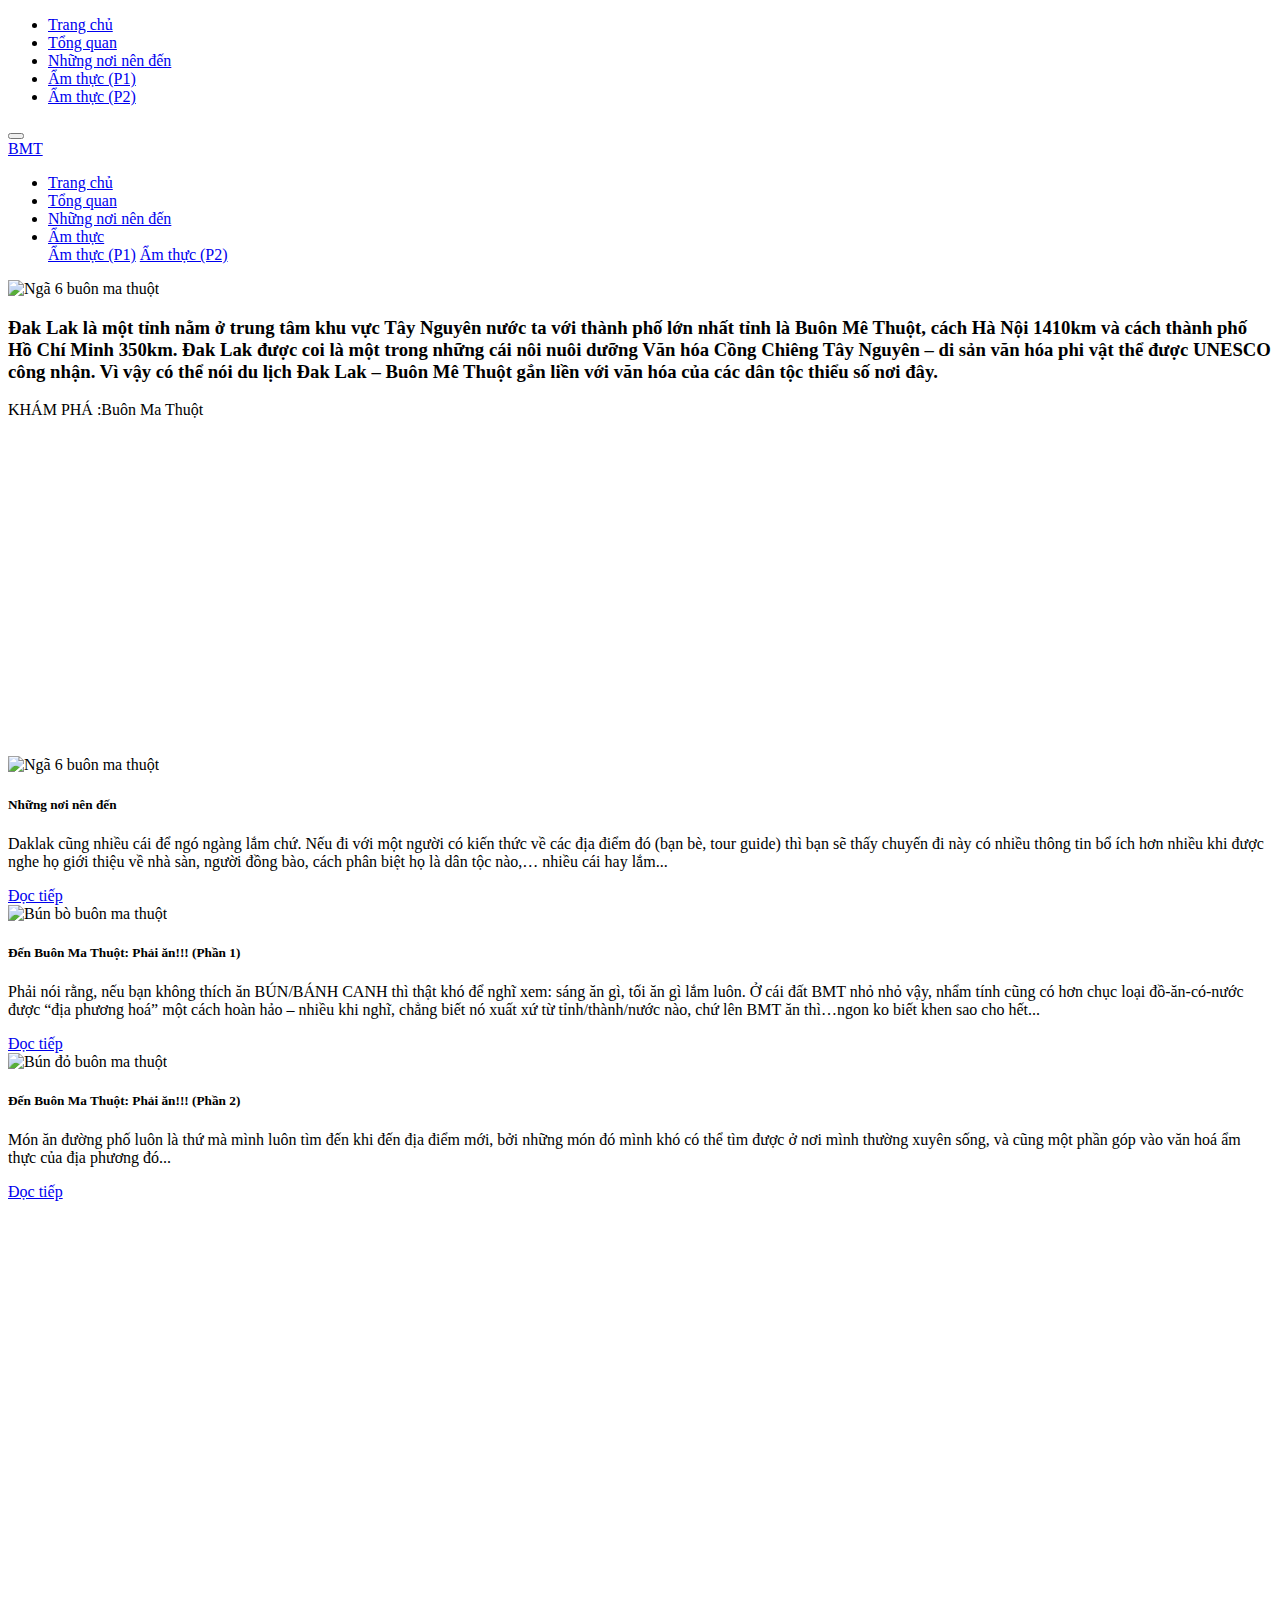
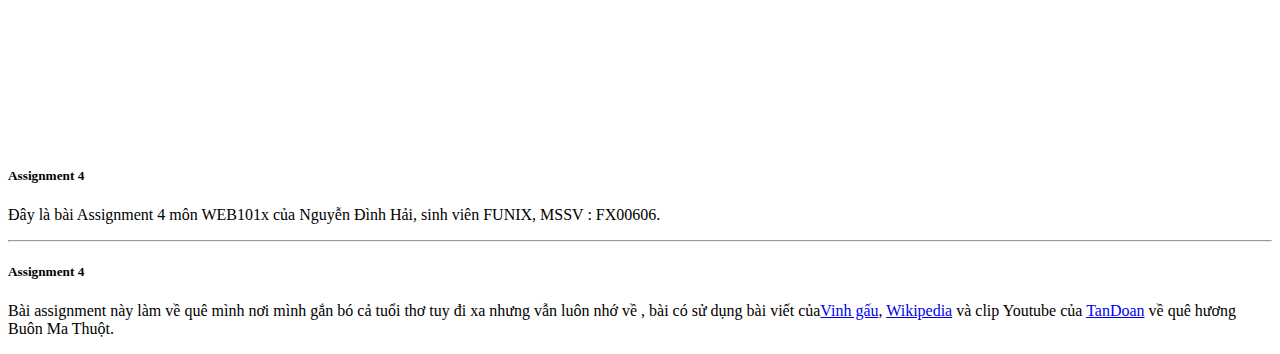
==== index.html @ 75225a86 "index.html" ====
<!DOCTYPE html>
<html lang="vi">
	<head>
		<meta http-equiv="content-type" content="text/html; charset=UTF-8">
		<meta charset="utf-8">
		<title>Du lịch Buôn Ma Thuột</title>
		<meta name="generator" content="Bootply" />
		<meta name="viewport" content="width=device-width, initial-scale=1, maximum-scale=1">
		<!-- Latest compiled and minified CSS -->
		<!--[if lt IE 9]>
			<script src="//html5shim.googlecode.com/svn/trunk/html5.js"></script>
		<![endif]-->
		<link href="css/styles.css" rel="stylesheet">
    <link rel="stylesheet" href="https://stackpath.bootstrapcdn.com/bootstrap/4.1.3/css/bootstrap.min.css" integrity="sha384-MCw98/SFnGE8fJT3GXwEOngsV7Zt27NXFoaoApmYm81iuXoPkFOJwJ8ERdknLPMO" crossorigin="anonymous">
		<link href='http://fonts.googleapis.com/css?family=Poiret+One' rel='stylesheet' type='text/css'>
		<link href="https://fonts.googleapis.com/css?family=Source+Sans+Pro" rel="stylesheet">
		<link href="https://fonts.googleapis.com/css?family=Lobster" rel="stylesheet">
		<link href="https://fonts.googleapis.com/css?family=Roboto" rel="stylesheet">
		<script src="https://ajax.googleapis.com/ajax/libs/jquery/3.3.1/jquery.min.js"></script>
		<script src="https://cdnjs.cloudflare.com/ajax/libs/popper.js/1.14.3/umd/popper.min.js"></script>
		<script src="https://maxcdn.bootstrapcdn.com/bootstrap/4.1.3/js/bootstrap.min.js"></script>
	</head>
	<body>
		<!-- 								Nav Bar    							-->
		<div class="pos-f-t sticky-top d-lg-none">
		  <div class="collapse" id="navbarToggleExternalContent">
		  <div class="bg-dark p-4">
		    <ul class="navbar-nav">
		    	  <li class="nav-item">
		    	     <a class="nav-link text-muted" href="index.html">Trang chủ</a>
		    		</li>
		    		<li class="nav-item">
		    		   <a class="nav-link text-muted" href="tong-quan.html">Tổng quan</a>
		    		</li>
		    		<li class="nav-item">
		    		   <a class="nav-link text-muted" href="nhung-noi-nen-den.html">Những nơi nên đến</a>
		    		</li>
		        <li class="nav-item">
		          <a class="nav-link text-muted" href="phai-an-1.html">Ẩm thực (P1)</a>
		        </li>
		        <li class="nav-item">
		          <a class="nav-link text-muted" href="phai-an-2.html">Ẩm thực (P2)</a>
		        </li>
		    </ul>
		  </div>
		  </div>

		  <nav class="navbar navbar-dark bg-dark d-lg-none">
		  <button class="navbar-toggler" type="button" data-toggle="collapse" data-target="#navbarToggleExternalContent" aria-controls="navbarToggleExternalContent" aria-expanded="false" aria-label="Toggle navigation">
		  <span class="navbar-toggler-icon"></span>
		  </button>
		  </nav>
		</div>

		<nav class="navbar navbar-expand-sm bg-dark navbar-dark sticky-top d-none d-lg-block">
		    		  <!-- Brand -->
		  <a class="navbar-brand" href="index.html">BMT</a>

		  		  <!-- Links -->
		  <ul class="navbar-nav">
		  	  <li class="nav-item">
		  	     <a class="nav-link" href="index.html">Trang chủ</a>
		  		</li>
		  		<li class="nav-item">
		  		   <a class="nav-link" href="tong-quan.html">Tổng quan</a>
		  		</li>
		  		<li class="nav-item">
		  		   <a class="nav-link" href="nhung-noi-nen-den.html">Những nơi nên đến</a>
		  		</li>
		  		    <!-- Dropdown -->
		  		<li class="nav-item dropdown">
		  		   <a class="nav-link dropdown-toggle" href="#" id="navbardrop" data-toggle="dropdown">
		  		        Ẩm thực
		  		   </a>
		  		<div class="dropdown-menu">
		  		   <a class="dropdown-item" href="phai-an-1.html">Ẩm thực (P1)</a>
		  		   <a class="dropdown-item" href="phai-an-2.html">Ẩm thực (P2)</a>
		  		</div>
		    </li>
		  </ul>
		</nav>

		  <!-- 									Banner 									-->

			<div class="card bg-dark text-white">
			  <img class="card-img" src="img/banner.jpg" alt="Ngã 6 buôn ma thuột">
			  <div class="card-img-overlay d-flex align-items-center">
			     <h3 class="card-text text-light bg-dark">Đak Lak là một tỉnh nằm ở trung tâm khu vực Tây Nguyên nước ta với thành phố lớn nhất tỉnh là Buôn Mê Thuột, cách Hà Nội 1410km và cách thành phố Hồ Chí Minh 350km. Đak Lak được coi là một trong những cái nôi nuôi dưỡng Văn hóa Cồng Chiêng Tây Nguyên – di sản văn hóa phi vật thể được UNESCO công nhận. Vì vậy có thể nói du lịch Đak Lak – Buôn Mê Thuột gắn liền với văn hóa của các dân tộc thiểu số nơi đây.</h3>
			  </div>
			</div>


		  <!-- 								Blogs  									 -->


    <div class="divider col-lg-12 col-xl-12">
      <div class="header-text text-white d-none d-lg-block"><span>KHÁM PHÁ :</span>Buôn Ma Thuột</div>
    </div>
		<div class="embed-responsive embed-responsive-16by9 mb-4">
          <iframe width="560" height="315" src="https://www.youtube-nocookie.com/embed/e6psM01s1bs" frameborder="0" allow="accelerometer; autoplay; encrypted-media; gyroscope; picture-in-picture" allowfullscreen></iframe>
    </div>

		<br>
		<!-- 							Body   							-->

		<div class="card-deck">
  <div class="card text-dark bg-light mb-3">
    <img class="card-img-top img-thumbnail" src="images/banner.jpg" alt="Ngã 6 buôn ma thuột">
    <div class="card-body">
      <h5 class="card-title">Những nơi nên đến</h5>
      <p class="card-text text-dark">Daklak cũng nhiều cái để ngó ngàng lắm chứ. Nếu đi với một người có kiến thức về các địa điểm đó (bạn bè, tour guide) thì bạn sẽ thấy chuyến đi này có nhiều thông tin bổ ích hơn nhiều khi được nghe họ giới thiệu về nhà sàn, người đồng bào, cách phân biệt họ là dân tộc nào,… nhiều cái hay lắm...</p>
    </div>
    <div class="card-footer">
    <a href="nhung-noi-nen-den.html" class="btn btn-primary" alt="buôn ma thuột địa điểm du lịch">Đọc tiếp</a>
    </div>
  </div>
  <div class="card text-dark bg-light mb-3">
    <img class="card-img-top img-thumbnail" src="images/BunBo.jpg" alt="Bún bò buôn ma thuột">
    <div class="card-body">
      <h5 class="card-title">Đến Buôn Ma Thuột: Phải ăn!!! (Phần 1)</h5>
      <p class="card-text text-dark">Phải nói rằng, nếu bạn không thích ăn BÚN/BÁNH CANH thì thật khó để nghĩ xem: sáng ăn gì, tối ăn gì lắm luôn. Ở cái đất BMT nhỏ nhỏ vậy, nhẩm tính cũng có hơn chục loại đồ-ăn-có-nước được “địa phương hoá” một cách hoàn hảo – nhiều khi nghĩ, chẳng biết nó xuất xứ từ tỉnh/thành/nước nào, chứ lên BMT ăn thì…ngon ko biết khen sao cho hết...</p>
    </div>
    <div class="card-footer">
      <a href="phai-an-1.html" class="btn btn-primary" alt="Ẩm thực buôn ma thuột">Đọc tiếp</a>
    </div>
  </div>
  <div class="card text-dark bg-light mb-3">
    <img class="card-img-top img-thumbnail" src="img/BunDo.jpg" alt="Bún đỏ buôn ma thuột">
    <div class="card-body">
      <h5 class="card-title">Đến Buôn Ma Thuột: Phải ăn!!! (Phần 2)</h5>
      <p class="card-text text-dark">Món ăn đường phố luôn là thứ mà mình luôn tìm đến khi đến địa điểm mới, bởi những món đó mình khó có thể tìm được ở nơi mình thường xuyên sống, và cũng một phần góp vào văn hoá ẩm thực của địa phương đó...</p>
    </div>
    <div class="card-footer">
      <a href="phai-an-2.html" class="btn btn-primary" alt="Ẩm thực buôn ma thuột">Đọc tiếp</a>
    </div>
  </div>
</div>
<br>
<br>
<br>
  <!-- 								Maps  										-->

<section class="map">
	<iframe src="https://www.google.com/maps/embed?pb=!1m14!1m8!1m3!1d74071.1258414648!2d107.99427197444471!3d12.655609074698015!3m2!1i1024!2i768!4f13.1!3m3!1m2!1s0x3171f7d4216cd2fb%3A0x9f4a5ec2f999fb4!2zQnVvbiBNYSBUaHVvdCwgxJDhuq9rIEzhuq9rIFByb3ZpbmNl!5e0!3m2!1sen!2s!4v1540806133109" width="100%" height="450" frameborder="0" style="border:0"></iframe>
</section>

			<!-- 									Footer 							 -->
<br>
<br>
			<!-- Footer -->
<footer class="page-footer font-small teal pt-4">

			    <!-- Footer Text -->
 <div class="container-fluid text-center text-md-left">

			      <!-- Grid row -->
	 <div class="row">

			        <!-- Grid column -->
			<div class="col-md-6 mt-md-0 mt-3">

			          <!-- Content -->
			 <h5 class="text-uppercase font-weight-bold text-center text-white">Assignment 4</h5>
			 <p class="text-center text-white">Đây là bài Assignment 4 môn WEB101x của Nguyễn Đình Hải, sinh viên FUNIX, MSSV : FX00606.</p>

			</div>
			        <!-- Grid column -->

		<hr class="clearfix w-100 d-md-none pb-3">

			        <!-- Grid column -->
		<div class="col-md-6 mb-md-0 mb-3">

			          <!-- Content -->
		 <h5 class="text-uppercase font-weight-bold text-center text-white">Assignment 4</h5>
		 <p class="text-center text-white">Bài assignment này làm về quê mình nơi mình gắn bó cả tuổi thơ tuy đi xa nhưng vẫn luôn nhớ về , bài có sử dụng bài viết của<a href="vinhgau.com">Vinh gấu<a>, <a href="https://vi.wikipedia.org/wiki/Bu%C3%B4n_Ma_Thu%E1%BB%99t">Wikipedia</a> và clip Youtube của <a href="https://youtu.be/e6psM01s1bs">TanDoan</a> về quê hương Buôn Ma Thuột. </p>

	    </div>
			        <!-- Grid column -->

	 </div>
			      <!-- Grid row -->

  </div>
			    <!-- Footer Text -->
				</footer>
    	</body>
</html>
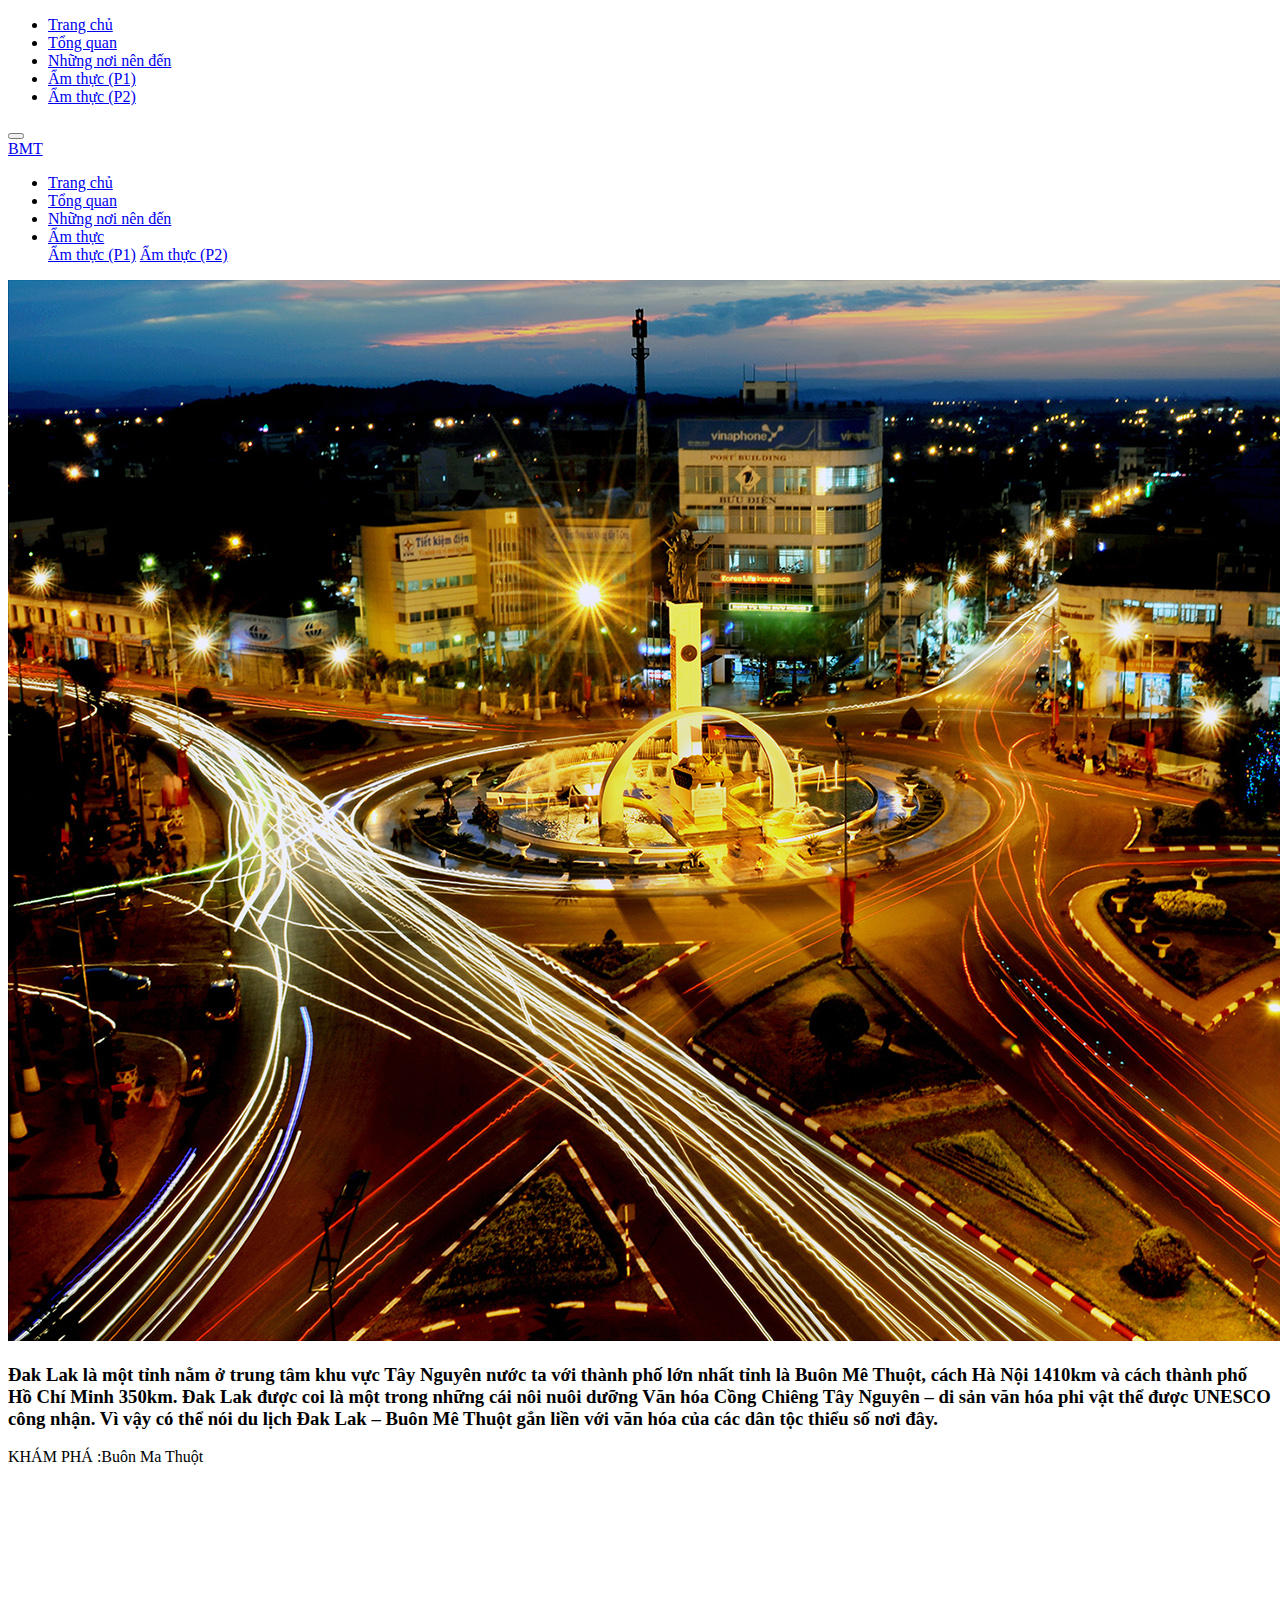
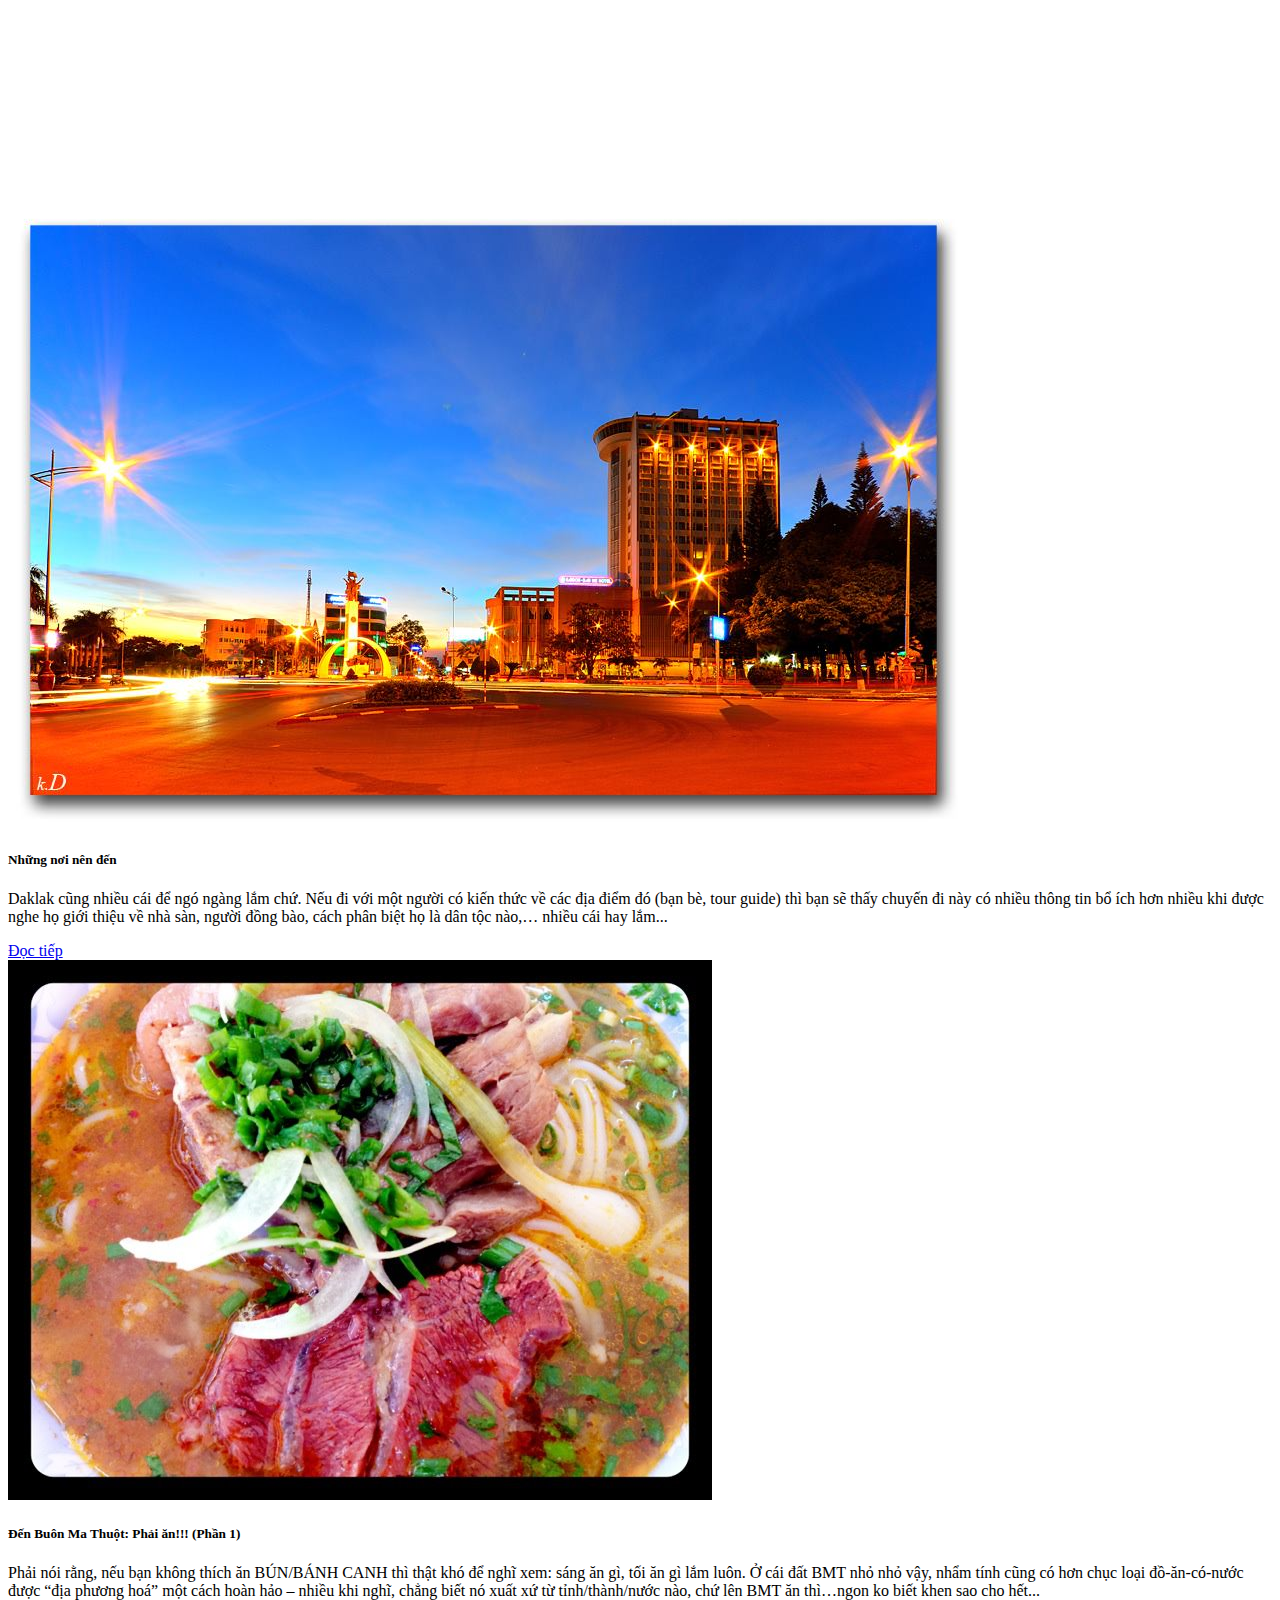
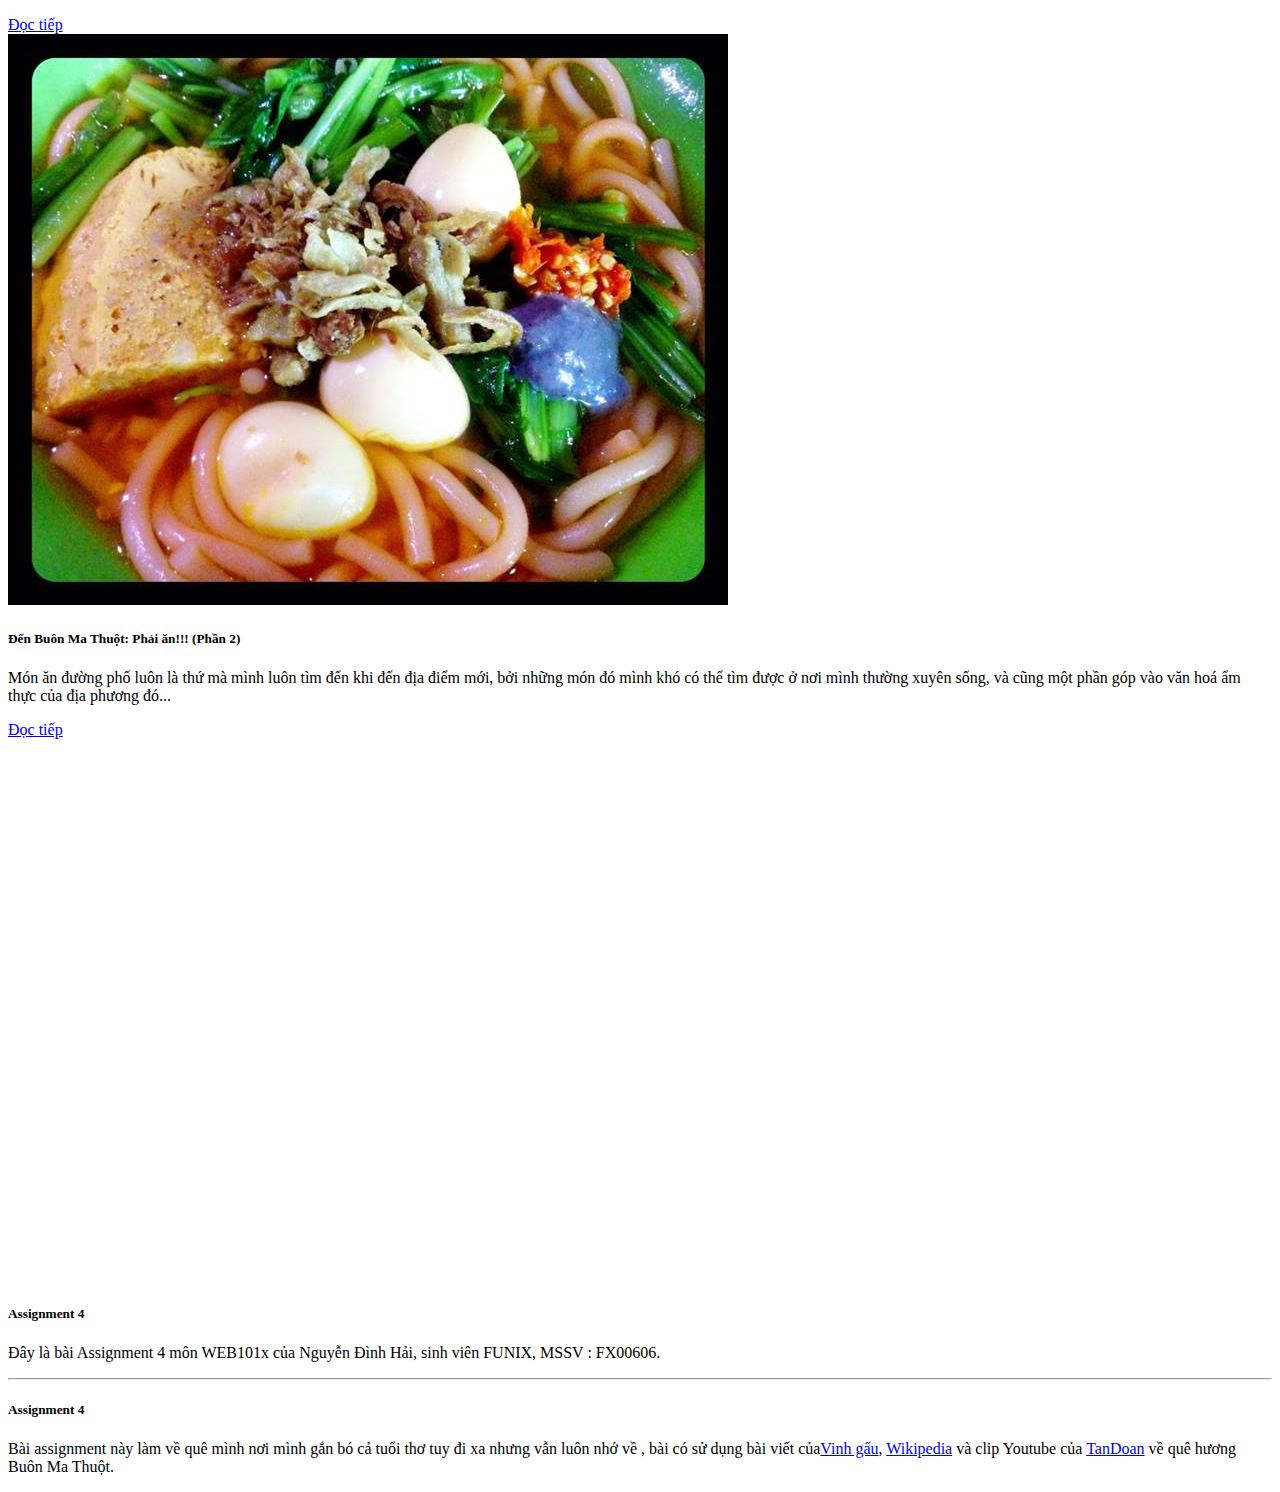
==== commit 864bab17: "Update index.html" ====
--- a/index.html
+++ b/index.html
@@ -19,6 +19,15 @@
 		<script src="https://ajax.googleapis.com/ajax/libs/jquery/3.3.1/jquery.min.js"></script>
 		<script src="https://cdnjs.cloudflare.com/ajax/libs/popper.js/1.14.3/umd/popper.min.js"></script>
 		<script src="https://maxcdn.bootstrapcdn.com/bootstrap/4.1.3/js/bootstrap.min.js"></script>
+<!-- Global site tag (gtag.js) - Google Analytics -->
+<script async src="https://www.googletagmanager.com/gtag/js?id=UA-128949303-1"></script>
+<script>
+  window.dataLayer = window.dataLayer || [];
+  function gtag(){dataLayer.push(arguments);}
+  gtag('js', new Date());
+
+  gtag('config', 'UA-128949303-1');
+</script>
 	</head>
 	<body>
 		<!-- 								Nav Bar    							-->
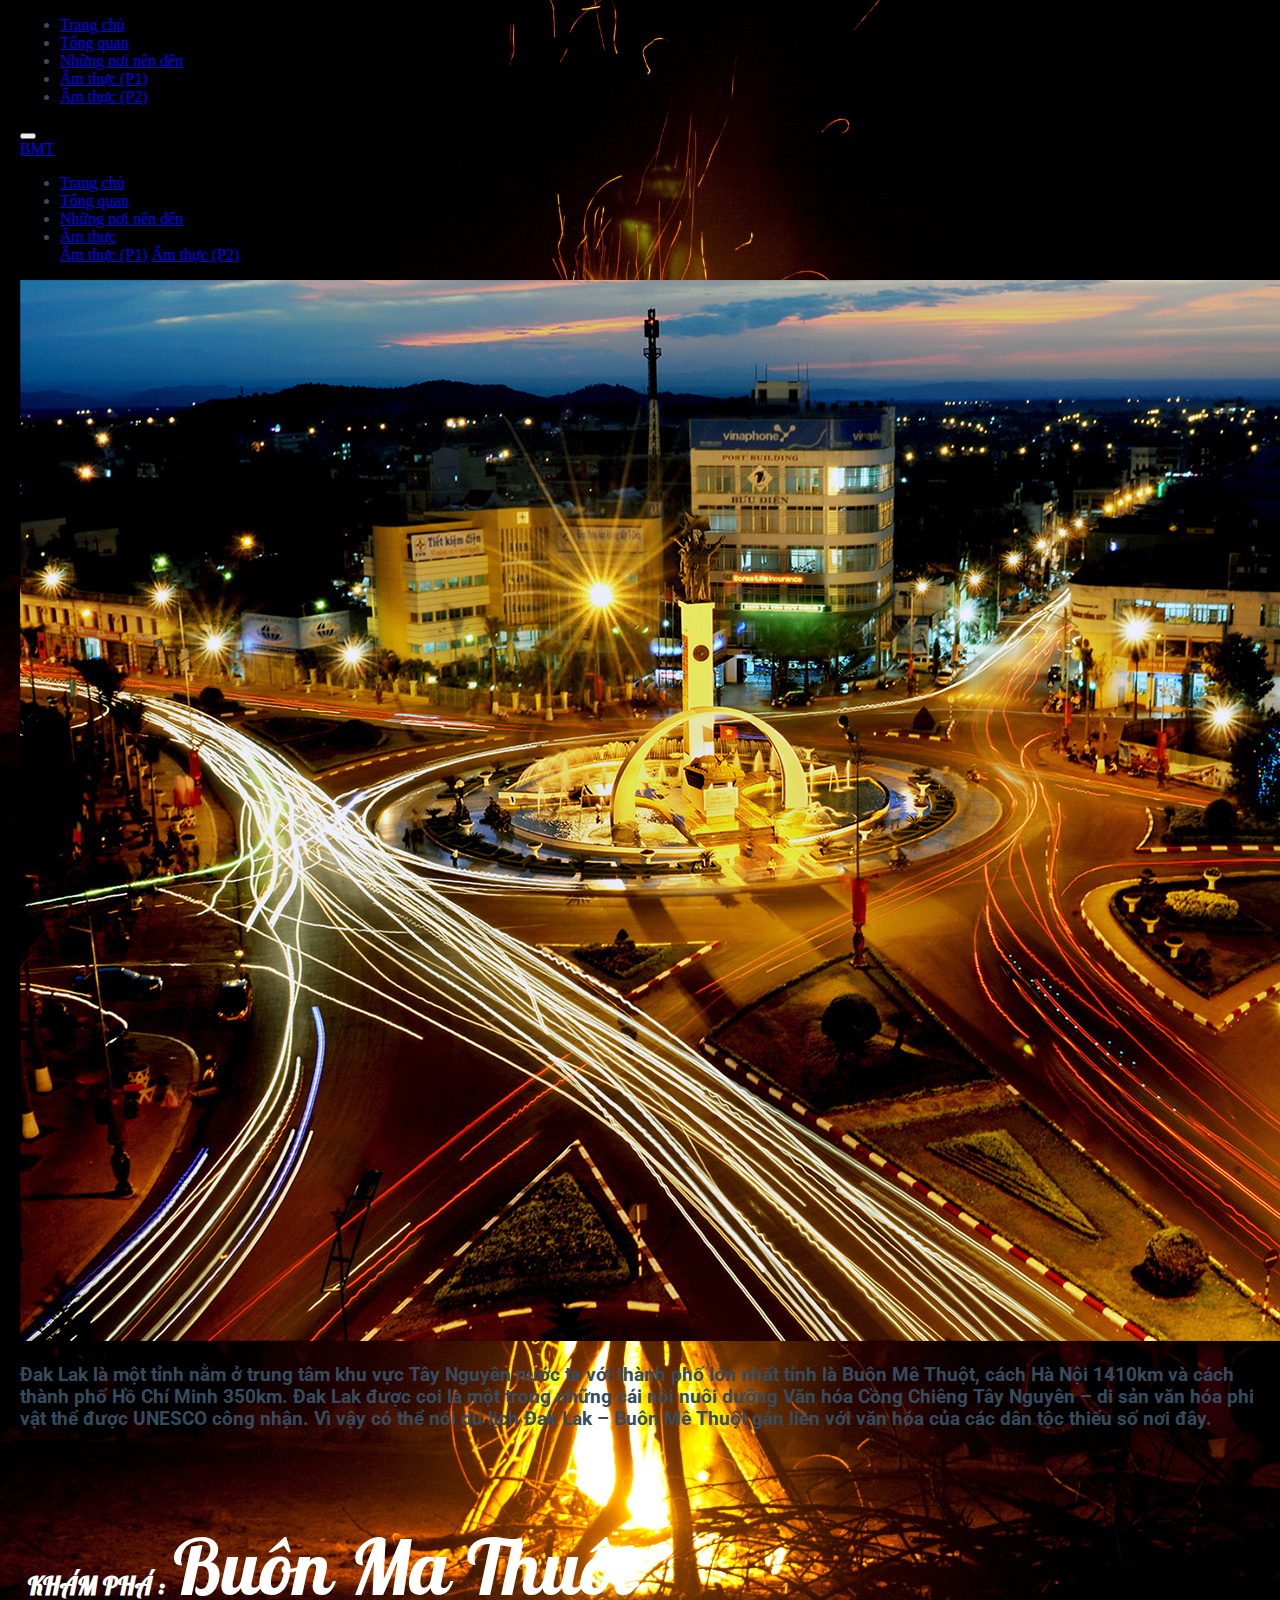
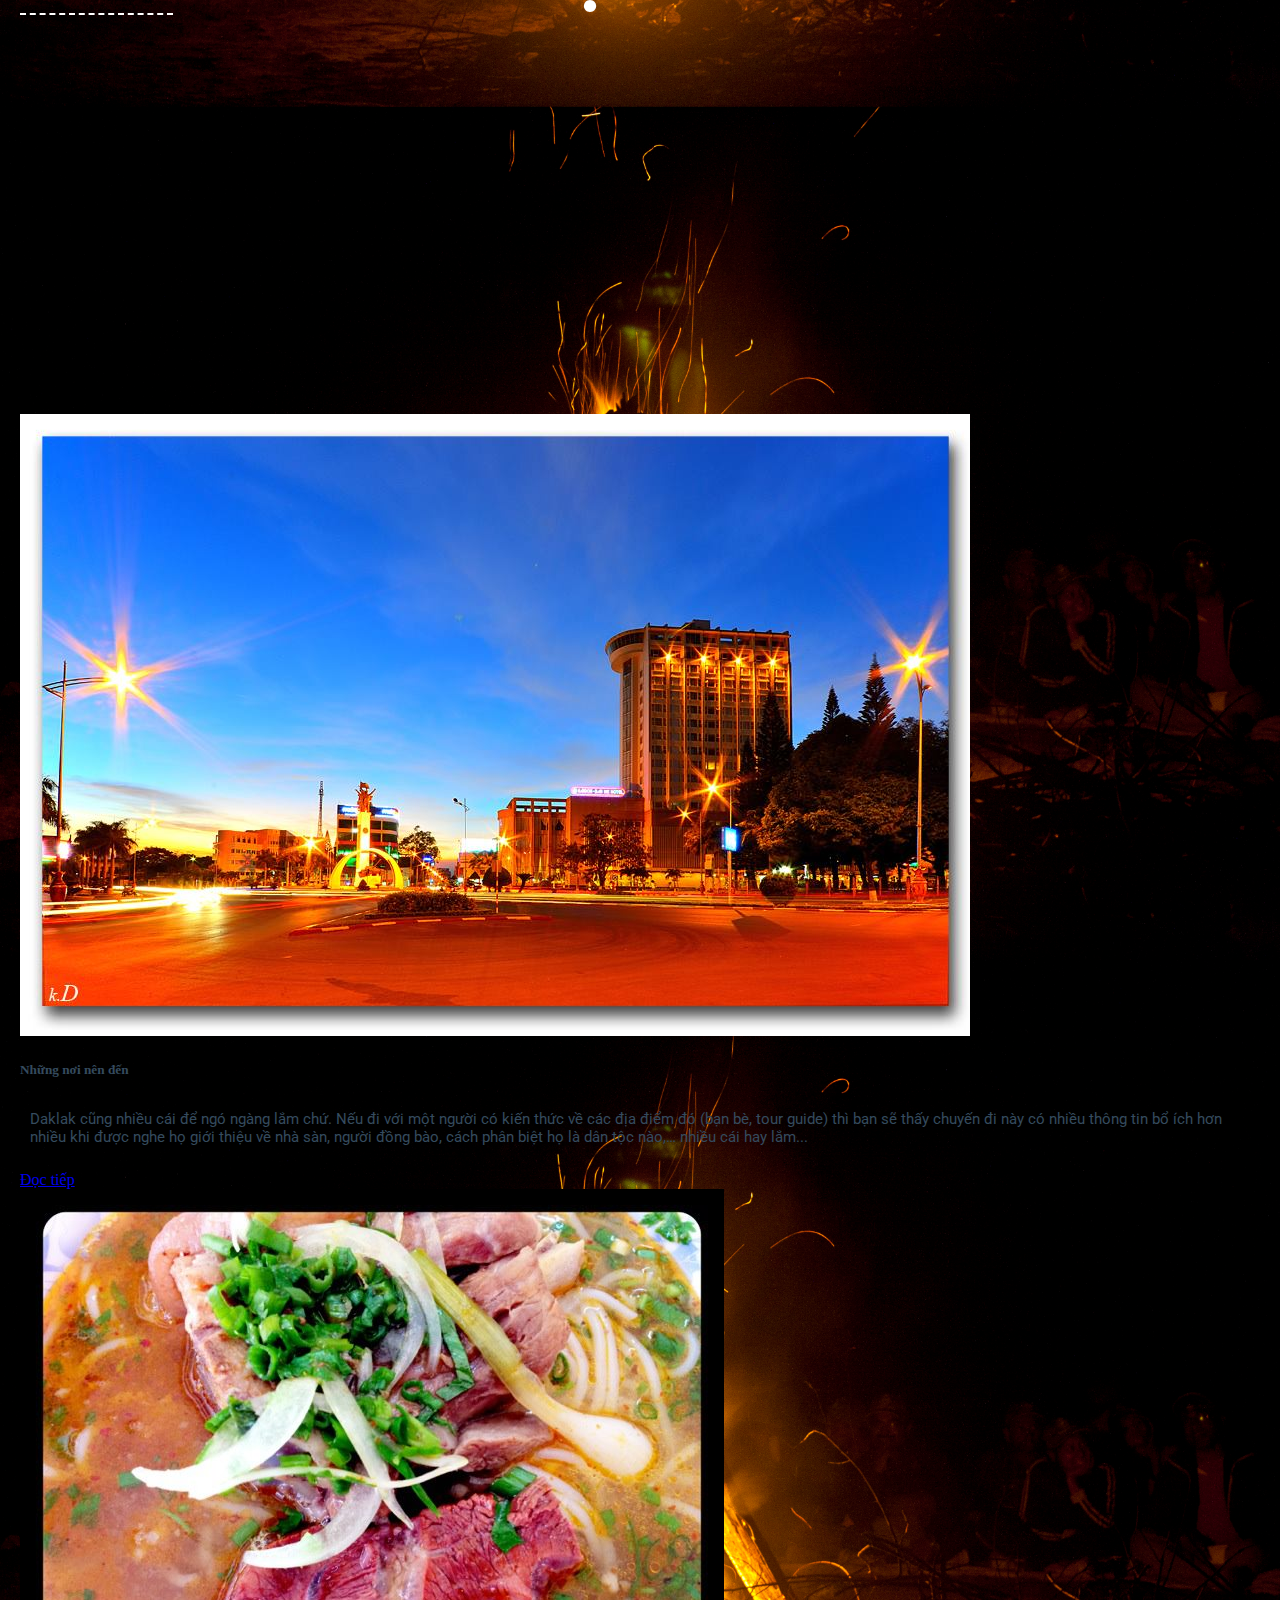
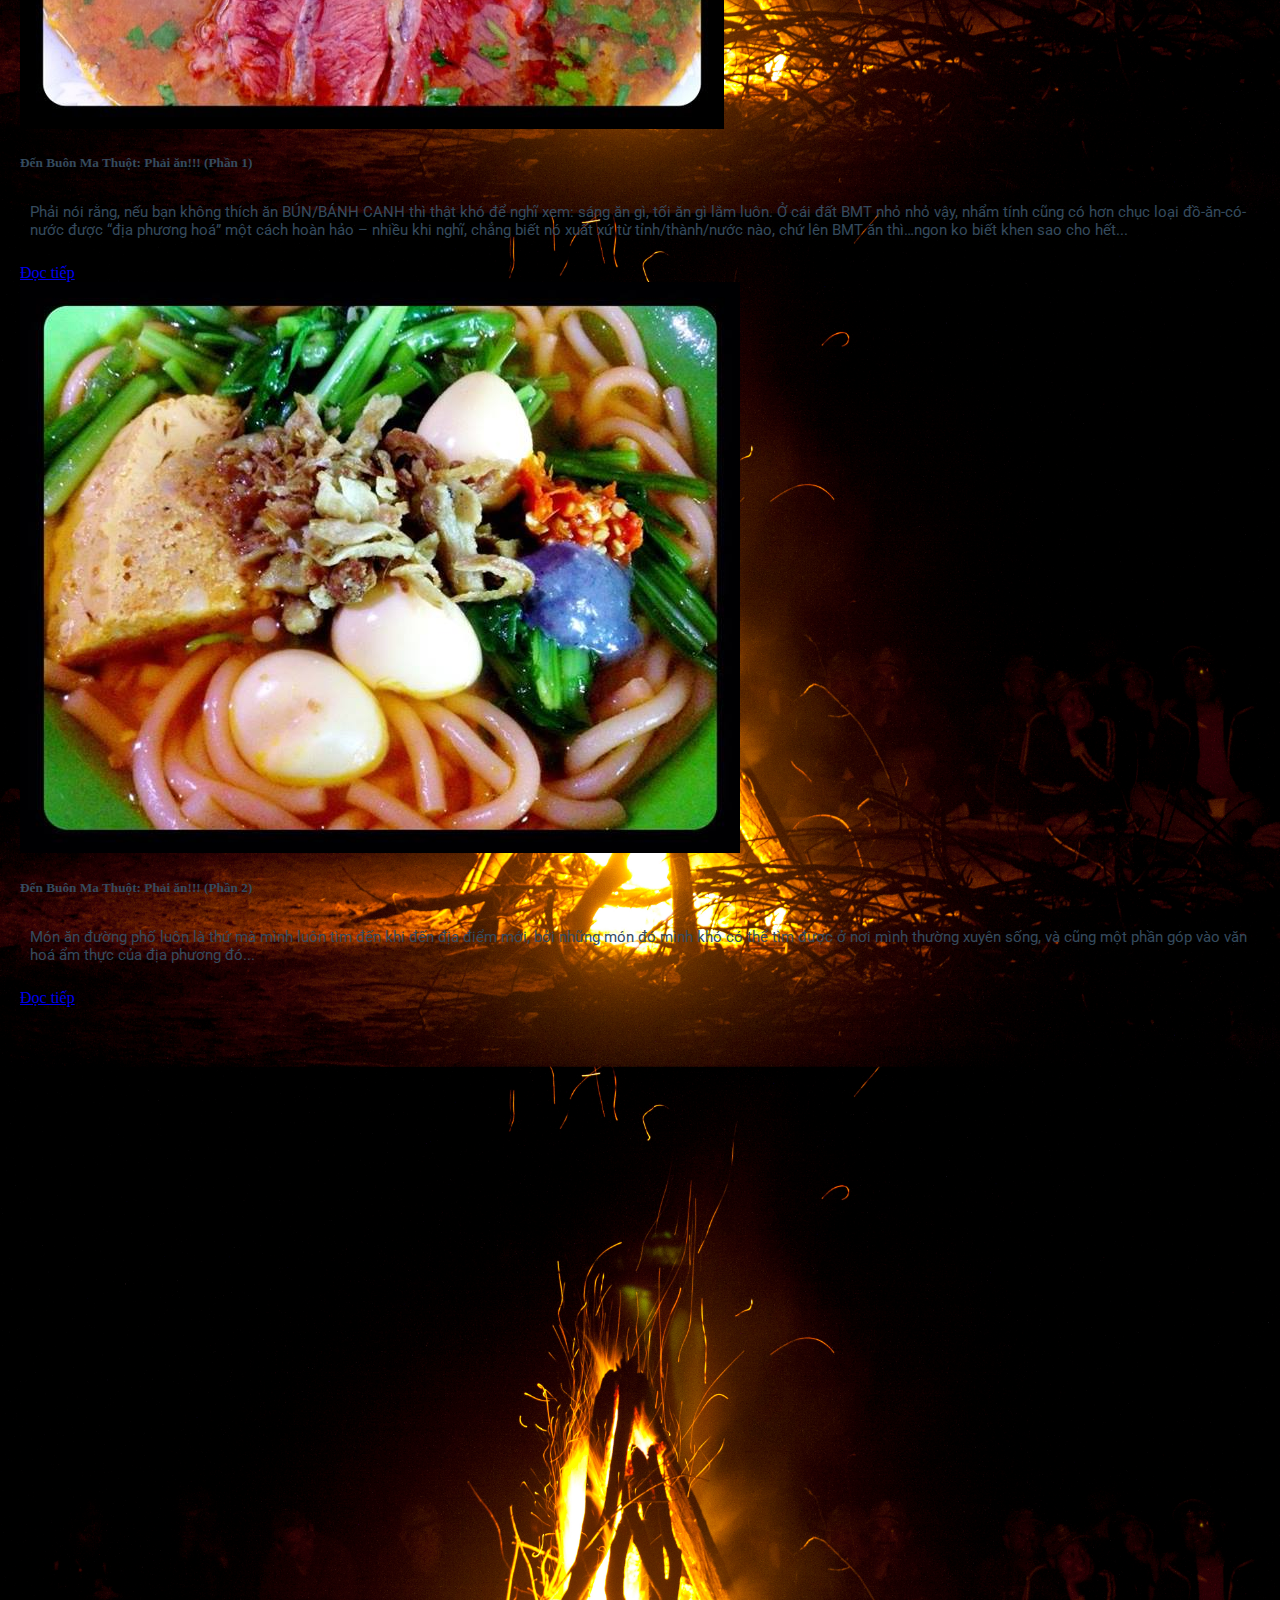
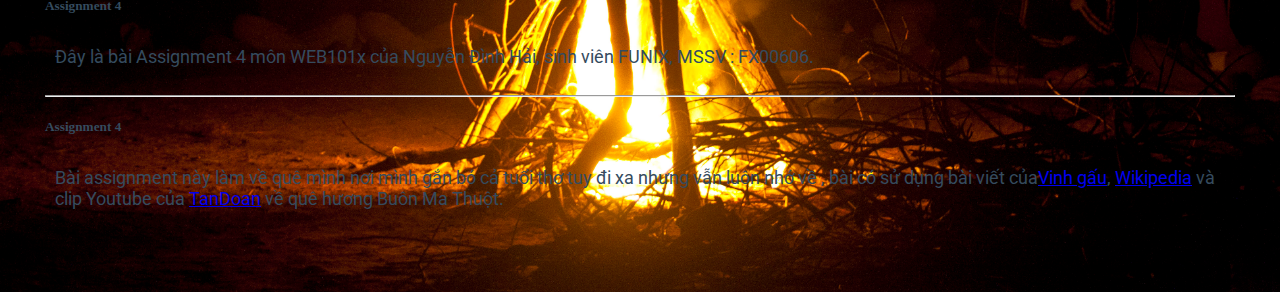
==== commit f595435b: "Update index.html" ====
--- a/index.html
+++ b/index.html
@@ -3,15 +3,15 @@
 	<head>
 		<meta http-equiv="content-type" content="text/html; charset=UTF-8">
 		<meta charset="utf-8">
+		<meta name="description" content="Assignment 4 WEB101x">
+         	<meta name="author" content="Nguyễn Đình Hải">   
+		<meta name="keywords" 
+         	content="du lịch buôn ma thuột, ngã 6, hồ amahrin, buôn ako-dhong, du lịch bmt, du lịch ban mê, ẩm thực bmt, ẩm thực buôn ma thuột, ẩm thực bmt, đồ ăn bmt, đồ ăn buôn ma thuột, đồ ăn ban mê">
 		<title>Du lịch Buôn Ma Thuột</title>
-		<meta name="generator" content="Bootply" />
 		<meta name="viewport" content="width=device-width, initial-scale=1, maximum-scale=1">
-		<!-- Latest compiled and minified CSS -->
-		<!--[if lt IE 9]>
-			<script src="//html5shim.googlecode.com/svn/trunk/html5.js"></script>
-		<![endif]-->
+		<script src="//html5shim.googlecode.com/svn/trunk/html5.js"></script>
 		<link href="css/styles.css" rel="stylesheet">
-    <link rel="stylesheet" href="https://stackpath.bootstrapcdn.com/bootstrap/4.1.3/css/bootstrap.min.css" integrity="sha384-MCw98/SFnGE8fJT3GXwEOngsV7Zt27NXFoaoApmYm81iuXoPkFOJwJ8ERdknLPMO" crossorigin="anonymous">
+   		 <link rel="stylesheet" href="https://stackpath.bootstrapcdn.com/bootstrap/4.1.3/css/bootstrap.min.css" integrity="sha384-MCw98/SFnGE8fJT3GXwEOngsV7Zt27NXFoaoApmYm81iuXoPkFOJwJ8ERdknLPMO" crossorigin="anonymous">
 		<link href='http://fonts.googleapis.com/css?family=Poiret+One' rel='stylesheet' type='text/css'>
 		<link href="https://fonts.googleapis.com/css?family=Source+Sans+Pro" rel="stylesheet">
 		<link href="https://fonts.googleapis.com/css?family=Lobster" rel="stylesheet">
@@ -25,9 +25,75 @@
   window.dataLayer = window.dataLayer || [];
   function gtag(){dataLayer.push(arguments);}
   gtag('js', new Date());
-
+  ga(‘require’, ‘displayfeatures’);
   gtag('config', 'UA-128949303-1');
 </script>
+<!-- Đánh dấu JSON-LD được tạo bởi Trình trợ giúp đánh dấu dữ liệu có cấu trúc của Google. -->
+<script type="application/ld+json">
+[ {
+  "@context" : "http://schema.org",
+  "@type" : "Article",
+  "url" : "https://ndh2311.github.io/dulichbuonmathuot/index.html"
+}, {
+  "@context" : "http://schema.org",
+  "@type" : "Article",
+  "url" : "https://ndh2311.github.io/dulichbuonmathuot/index.html"
+}, {
+  "@context" : "http://schema.org",
+  "@type" : "Article",
+  "url" : "https://ndh2311.github.io/dulichbuonmathuot/tong-quan.html"
+}, {
+  "@context" : "http://schema.org",
+  "@type" : "Article",
+  "url" : "https://ndh2311.github.io/dulichbuonmathuot/nhung-noi-nen-den.html"
+}, {
+  "@context" : "http://schema.org",
+  "@type" : "Article",
+  "url" : "https://ndh2311.github.io/dulichbuonmathuot/index.html#"
+}, {
+  "@context" : "http://schema.org",
+  "@type" : "Article",
+  "articleBody" : "Đak Lak là một tỉnh nằm ở trung tâm khu vực Tây Nguyên nước ta với thành phố lớn nhất tỉnh là Buôn Mê Thuột, cách Hà Nội 1410km và cách thành phố Hồ Chí Minh 350km. Đak Lak được coi là một trong những cái nôi nuôi dưỡng Văn hóa Cồng Chiêng Tây Nguyên – di sản văn hóa phi vật thể được UNESCO công nhận. Vì vậy có thể nói du lịch Đak Lak – Buôn Mê Thuột gắn liền với văn hóa của các dân tộc thiểu số nơi đây.",
+  "url" : "https://ndh2311.github.io/dulichbuonmathuot/nhung-noi-nen-den.html"
+}, {
+  "@context" : "http://schema.org",
+  "@type" : "Article",
+  "image" : "https://ndh2311.github.io/dulichbuonmathuot/images/banner.jpg",
+  "articleSection" : "Những nơi nên đến",
+  "articleBody" : "Daklak cũng nhiều cái để ngó ngàng lắm chứ. Nếu đi với một người có kiến thức về các địa điểm đó (bạn bè, tour guide) thì bạn sẽ thấy chuyến đi này có nhiều thông tin bổ ích hơn nhiều khi được nghe họ giới thiệu về nhà sàn, người đồng bào, cách phân biệt họ là dân tộc nào,… nhiều cái hay lắm...",
+  "url" : "https://ndh2311.github.io/dulichbuonmathuot/nhung-noi-nen-den.html"
+}, {
+  "@context" : "http://schema.org",
+  "@type" : "Article",
+  "image" : "https://ndh2311.github.io/dulichbuonmathuot/images/BunBo.jpg",
+  "articleSection" : "Đến Buôn Ma Thuột: Phải ăn!!! (Phần 1)",
+  "articleBody" : "Phải nói rằng, nếu bạn không thích ăn BÚN/BÁNH CANH thì thật khó để nghĩ xem: sáng ăn gì, tối ăn gì lắm luôn. Ở cái đất BMT nhỏ nhỏ vậy, nhẩm tính cũng có hơn chục loại đồ-ăn-có-nước được “địa phương hoá” một cách hoàn hảo – nhiều khi nghĩ, chẳng biết nó xuất xứ từ tỉnh/thành/nước nào, chứ lên BMT ăn thì…ngon ko biết khen sao cho hết...",
+  "url" : "https://ndh2311.github.io/dulichbuonmathuot/phai-an-1.html"
+}, {
+  "@context" : "http://schema.org",
+  "@type" : "Article",
+  "author" : {
+    "@type" : "Person",
+    "name" : "Assignment 4 môn WEB101x của Nguyễn Đình Hải, sinh viên FUNIX, MSSV : FX00606."
+  },
+  "image" : "https://ndh2311.github.io/dulichbuonmathuot/img/BunDo.jpg",
+  "articleSection" : "Đến Buôn Ma Thuột: Phải ăn!!! (Phần 2)",
+  "articleBody" : "Món ăn đường phố luôn là thứ mà mình luôn tìm đến khi đến địa điểm mới, bởi những món đó mình khó có thể tìm được ở nơi mình thường xuyên sống, và cũng một phần góp vào văn hoá ẩm thực của địa phương đó...",
+  "url" : "https://ndh2311.github.io/dulichbuonmathuot/phai-an-2.html"
+}, {
+  "@context" : "http://schema.org",
+  "@type" : "Article",
+  "url" : "https://ndh2311.github.io/dulichbuonmathuot/vinhgau.com"
+}, {
+  "@context" : "http://schema.org",
+  "@type" : "Article",
+  "url" : "https://vi.wikipedia.org/wiki/Bu%C3%B4n_Ma_Thu%E1%BB%99t"
+}, {
+  "@context" : "http://schema.org",
+  "@type" : "Article",
+  "url" : "https://youtu.be/e6psM01s1bs"
+} ]
+</script>		
 	</head>
 	<body>
 		<!-- 								Nav Bar    							-->
--- a/css/styles.css
+++ b/css/styles.css
@@ -0,0 +1,89 @@
+@import url(http://fonts.googleapis.com/css?family=Varela+Round);
+@import url(http://fonts.googleapis.com/css?family=Lato);
+@import url(http://fonts.googleapis.com/css?family=Allerta+Stencil);
+@import url(http://fonts.googleapis.com/css?family=Raleway:300);
+@import url('https://fonts.googleapis.com/css?family=Pattaya');
+.jumbotron h1 {
+	padding-top: 10px;
+}
+.card-body p{
+	padding: 10px;
+	font-size: 15px;
+}
+.container-fluid {
+	padding: 20px;
+	margin: 5px;
+}
+.container-fluid h1,h2,h3,p{
+	font-family: 'Roboto', sans-serif;
+}
+.container-fluid h1 {
+	font-size: 30px;
+}
+.container-fluid h2 {
+	font-size: 28px;
+}
+.container-fluid h3 {
+	font-size: 24px;
+}
+.container-fluid p {
+	font-size: 18px;
+	padding: 10px;
+}
+.divider {
+	height: 150px;
+	width: 100%;
+	background-attachment: inherit;
+	margin: 45px 0 52px;
+	text-align: left;
+	color: white;
+}
+.header-text {
+	position: relative;
+	top: 29%;
+	font-size: 6vw;
+	font-family: 'Pattaya', sans-serif;
+<<<<<<< HEAD
+	text-align: center;
+	margin-bottom: 40px;
+=======
+>>>>>>> origin/gh-pages
+}
+.header-text span {
+	font-family: 'Pattaya', sans-serif;
+	padding: 8px;
+	font-weight: bold;
+	border-bottom: 2px dashed;
+	font-size: 2vw;
+}
+body {
+	margin: 0px;
+	padding-right: 20px;
+	padding-left: 20px;
+	padding-bottom: 30px;
+	color: #354b5e;
+	background-image: url("../images/background.jpg") !important;
+	background-repeat: repeat;
+	background-size: 100%;
+}
+@media (max-width: 991px) {
+  .header{
+	margin-top: 5px;
+}
+.main-text {
+	margin-top: 20px;
+}
+p.text-center{
+	font-size: 19px;
+	margin: 14px auto 38px;
+	padding: 0 15px;
+	line-height: 26px;
+}
+@media (min-width: 991px){
+.header {
+	margin-top: 5px;
+}
+@media (max-width: 768px){
+.header {
+	margin-top: 5px;
+}
